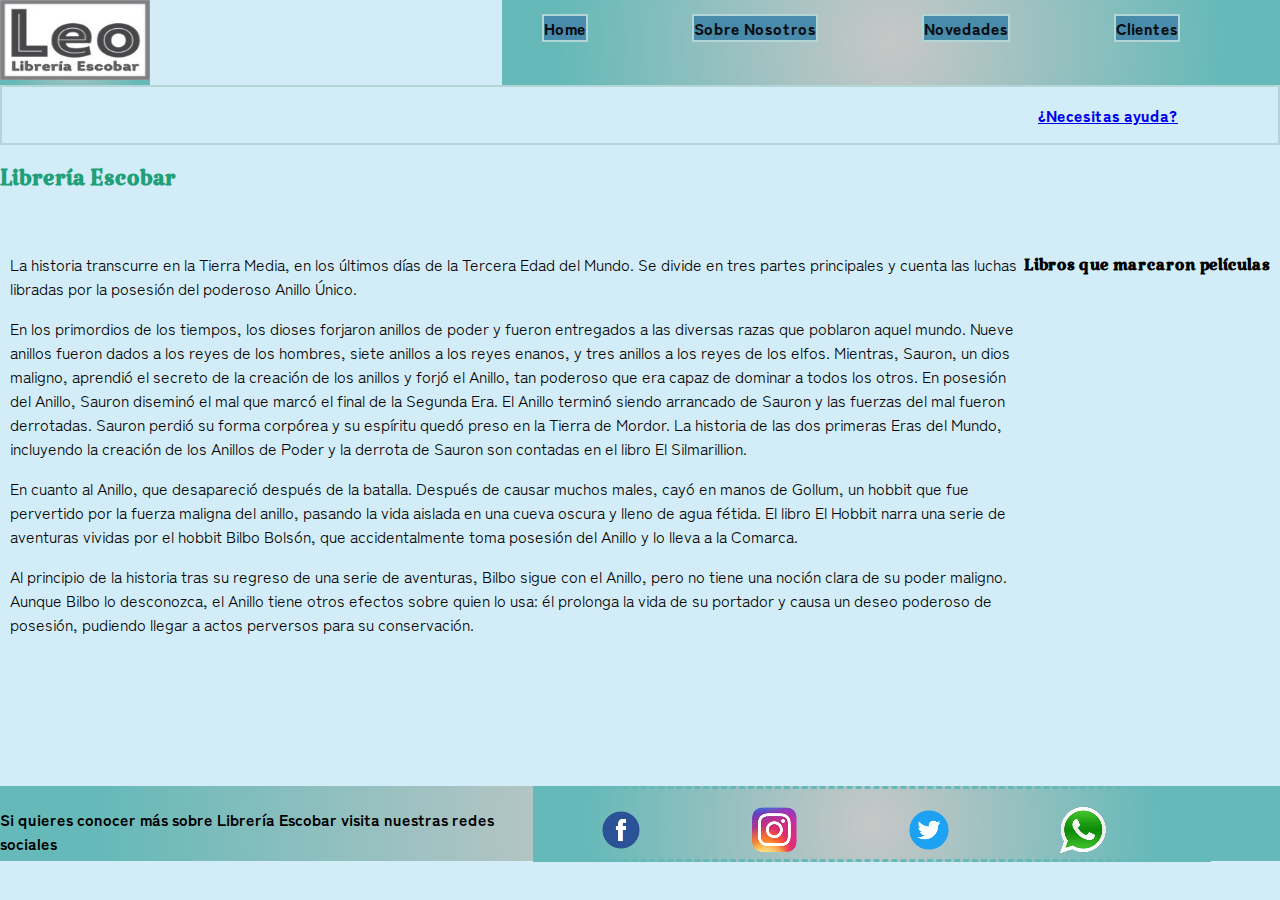
==== index.html @ f2f00f68 "Inicial commit" ====
<!DOCTYPE html>
<html lang="en">
    <head>
    <meta charset="UTF-8">
    <meta http-equiv="X-UA-Compatible" content="IE=edge">
    <meta name="viewport" content="width=device-width, initial-scale=1.0">

    <!-- Google Fonts-->
    
    <link rel="preconnect" href="https://fonts.googleapis.com">
    <link rel="preconnect" href="https://fonts.gstatic.com" crossorigin>
    <link href="https://fonts.googleapis.com/css2?family=Katibeh&family=Zen+Kaku+Gothic+Antique:wght@300;400;500;700;900&display=swap" rel="stylesheet">

    
    <!-- Main css-->
    <link rel="stylesheet" href="css/main.css">
    <title>Librería Escobar</title>
    </head>


    <body>

    <!-- == -->
    <!-- Empieza la estructura inicial de la página -->
    <!-- == -->
        <header>

            <div class="flex-container">
                

                <div>

                    <img class="logo" src="/imagenes/nueva-marca-prueba-2.jpg" alt="" >
                    
                </div>
                
                <div class="home.about">

                    
                    <!-- == -->
                    <!-- Acá puse los navegadores con sus respectivos nombres -->
                    <!-- == -->
                    <nav>
                        
                        <ul class="lista-navegador">
                            <li>
                                <a class="links links-primary" href="index.html">Home</a>
                            </li>
                            <li>
                                <a class="links links-primary" href="pages/sobrenosotros.html">Sobre Nosotros</a>
                            </li>
                            <li>
                                <a class="links links-primary" href="pages/novedades.html">Novedades</a>
                            </li>
                            <li>
                                <a class="links links-primary" href="pages/clientes.html">Clientes</a>
                            </li>
                        </ul>
                        
                    </nav>

                </div>


            </div>

        </header>

    <!--   -->
    <!-- Este es el navegador con la propiedad sticky-->
    <!--   -->

    <div class="el-desubicado">
        <ul>
            <li>
                <a href="/pages/dudas-frecuentes.html">¿Necesitas ayuda?</a>
            </li>
        </ul>
    </div>


    <!-- Este es el cuerpo de la página principal-->

    <main>

        <h1 class="titulos-cabecera">Librería Escobar</h1>

        <div class="padre">
            <div class="hijo-1">
                <h2>Libros que marcaron películas</h2>
                
                
                <img id="libro-muestra" src="https://4.bp.blogspot.com/-jeAoeMSEDIo/V1XEu7UHpeI/AAAAAAAAAT0/yJKezFrMUtwR6AfcdS-jrCOYTlKqANpOACLcB/s1600/Tolkien.jpg" alt="" >
                
                
            </div>
            
            <div class="hijo-2">
                <article>
                    
                    <p>La historia transcurre en la Tierra Media, en los últimos días de la Tercera Edad del Mundo. Se divide en tres partes principales y cuenta las luchas libradas por la posesión del poderoso Anillo Único.</p>
                    
                    <p>En los primordios de los tiempos, los dioses forjaron anillos de poder y fueron entregados a las diversas razas que poblaron aquel mundo. Nueve anillos fueron dados a los reyes de los hombres, siete anillos a los reyes enanos, y tres anillos a los reyes de los elfos. Mientras, Sauron, un dios maligno, aprendió el secreto de la creación de los anillos y forjó el Anillo, tan poderoso que era capaz de dominar a todos los otros. En posesión del Anillo, Sauron diseminó el mal que marcó el final de la Segunda Era. El Anillo terminó siendo arrancado de Sauron y las fuerzas del mal fueron derrotadas. Sauron perdió su forma corpórea y su espíritu quedó preso en la Tierra de Mordor. La historia de las dos primeras Eras del Mundo, incluyendo la creación de los Anillos de Poder y la derrota de Sauron son contadas en el libro El Silmarillion.</p>
                    
                    <p>En cuanto al Anillo, que desapareció después de la batalla. Después de causar muchos males, cayó en manos de Gollum, un hobbit que fue pervertido por la fuerza maligna del anillo, pasando la vida aislada en una cueva oscura y lleno de agua fétida. El libro El Hobbit narra una serie de aventuras vividas por el hobbit Bilbo Bolsón, que accidentalmente toma posesión del Anillo y lo lleva a la Comarca.</p>
                    
                    <p>Al principio de la historia tras su regreso de una serie de aventuras, Bilbo sigue con el Anillo, pero no tiene una noción clara de su poder maligno. Aunque Bilbo lo desconozca, el Anillo tiene otros efectos sobre quien lo usa: él prolonga la vida de su portador y causa un deseo poderoso de posesión, pudiendo llegar a actos perversos para su conservación.</p>
                    
                </article>
            </div>
        </div>
    </main>


        <!-- En esta parte se encuentran los links a las redes sociales-->    
        <footer class="grid-container-sociales">
            <div>
                <h4>Si quieres conocer más sobre Librería Escobar visita nuestras redes sociales</h4>
            </div>
    
            <div class="links-redes-sociales">
                <ul class="redes-sociales">
                    
                    <li>
                        <a class="links links-secondary" href="https://www.facebook.com/LibreriaUsadosEscobar" target="_black"><img src="/imagenes/imagenes-redes-sociales/pngegg-facebook.png" alt=""alt=""></a>
                    </li>
                    
                    <li>
                        <a class="links links-secondary" href="https://www.instagram.com/libreria.escobar/?utm_medium=copy_link" target="_black"><img src="/imagenes/imagenes-redes-sociales/pngegg-instagram.png" alt=""alt=""></a>
                    </li>
                    
                    <li>
                        <a class="links links-secondary" href="https://twitter.com/?lang=es" target="_black"><img src="/imagenes/imagenes-redes-sociales/pngegg-twitter.png" alt=""></a>
                    </li>
                    
                    <li>
                        <a class="links links-secondary" href="https://wa.me/541124564100" target="_black"><img src="/imagenes/imagenes-redes-sociales/pngegg-whatssap.png" alt=" "></a>
                    </li>
                </ul>
            </div>
        </footer>

    </body>

</html>
---- css/main.css ----
/* Reset */

body{
    font-family: 'Zen Kaku Gothic Antique', sans-serif;
    font-size: 1em;
    background-color: rgb(210, 237, 248);

    background-repeat: no-repeat;
    background-size: 500px;

    margin: 0%;
    
}

/*==============================*/
/*=============================*/
/*Este es el ejemplo de cómo utilizaré las transformaciones a la hora de poner fotos de libros destacados, pero estoy esperandoa ver boostrap para cambiar el diseño del home*/

#libro-muestra{
}

#libro-muestra:hover{
    border-radius: 10px;
    transform: scale(1.15);

}

/*==========================*/
/*=========================*/





/* Estos son los estilos de css destinados a cambiar el formato de los h1, h2, listas, div, ect. */


    /*Y también aca probe jugar un poco con los h1 usando transformaciones*/

    h1{
        font-family: 'Katibeh', cursive;
        color: rgb(31, 160, 121);




        animation-duration: 3s;
        animation-name: titulo;
        animation-iteration-count: infinite;

    }

    @keyframes titulo{

        0%{
            opacity: 0;
        } 

        100%{
            opacity: 1;
        }
    }

    /*==================*/
    /*==================*/



h2{
    font-family: 'Katibeh', cursive;
}


.icono-diferente{
    list-style-image: url(/imagenes/imagenes-iconos/baseline_menu_book_black_24dp.png);
}



/*=================================*/
/*=================================*/
/*Esto es para la parte de ul-ol-li*/
/*=================================*/
/*=================================*/

.letra-grande{
    font-size: 0.3in;
}


/*==============*/

div ul li{
    display: inline-block;
    text-align: left;
    margin-left: 0%;
    padding-right: 100px;

}



#tituloSecundario {
    color: rgb(21, 114, 114);
}

.azulclaro{
    color: rgb(19, 117, 141);
}

.links {
    text-decoration: none;
}

/*=======================*/
/*Acá practiqué lo de las transformaciones para los links de navegación*/
/*======================*/

    .el-desubicado{
        border: solid 2px rgb(178, 214, 214);
    
    
        transition: all 2.5s ease-in-out;
    }

    .el-desubicado:hover{
        background-color: rgb(157, 157, 158);
    
        transition: 0.5s;
    
    }


    .links-primary{
        color: rgb(9, 12, 17);
        font-weight: 900;
        text-align: right;

        background-color:rgb(72, 139, 170);
        border: solid 2px rgb(178, 214, 214);
    
    
        transition: all 2.5s ease-in-out;
    }

    .links-primary:hover{
        background-color: rgb(199, 231, 210);
    
        transition: 0.5s;
    
    }

/*==================*/
/*==================*/




/*Acá intenté hacer un efecto de sombra en el suelo de los logos usando animaciones cuando se le pasa el mouse, no se que me salió pero algo salió...*/


    .links-secondary{
     display: inline;
    }

    .links-secondary:hover{ 

        animation-name: red-social;
        animation-iteration-count: infinite;
        animation-timing-function: ease;
        animation-duration: 2s;
        animation-delay: 0.8s;
    }


    @keyframes red-social {

        0%{
            background-color: rgb(222, 243, 243);
        }

    50%{
        background-color: rgb(120, 141, 163);
        border-radius: 100px;
    }

    100%{
        background-color: gray;
        border-radius: 60px;
    }

    }

/*=================*/
/*=================*/




/*==================*/
/*A partir de aca empieza lo que ya me habías corregido Daniel*/
/*==================*/

.links-redes-sociales{
    height: 70px;
    width: 90%;
    border-style: dashed;
    border-width: 4; 
    border-color: rgb(102, 185, 185);
    text-align: right;
    bottom: 10px;
    right: 10px;
    background: rgb(199,199,199);
    background: radial-gradient(circle, rgba(199,199,199,1) 0%, rgba(102,185,185,1) 85%);
    
}

    /* Estos son los estilos de css para trabajar lo de las posiciones y el concepto de padres e hijos*/

    /* == */
    /* == */
    /* Estos son los estilos de css para trabajar lo aprendido en flex*/
    /* == */
    /* == */
    .flex-container{

        display: flex;
        flex-flow: row wrap;
        justify-content: space-between;

    }    

    /*Es lo que le da color a los navegadores*/

    .flex-container div{
        background: rgb(199,199,199);
        background: radial-gradient(circle, rgba(199,199,199,1) 0%, rgba(102,185,185,1) 85%);
        padding: 0%;
        margin: 0%;

    }



    /* == */
    /* == */
    /* Estos son los estilos de css para trabajar lo aprendido en grid para la parte de redes sociales*/
    /* == */
    /* == */


    /*Es lo que le da color a los navegadores de redes sociales*/

    .grid-container-sociales{
   
        background: rgb(199,199,199);
        background: radial-gradient(circle, rgba(199,199,199,1) 0%, rgba(102,185,185,1) 85%);


        display: grid;
        grid-template-columns: 5fr 7fr;

        height: 75px;
    }


    /* == */
    /* == */
    /* Estos son los estilos de css para trabajar lo aprendido en grid, pero no fui capaz de aplicar el grid temple areas porque no encontré el error*/
    /* == */
    /* == */

    #grid-container{

        padding: 10px;

        display: grid;
        /*grid-template-rows: auto auto auto;
        grid-template-columns: auto auto auto;*/
        grid-template-areas: 
        'lista-grid-1 lista-grid-2'
        'lista-grid-3'
        ;

        align-items: center;
        grid-column-gap: 10px;

    }

    #lista-grid-1{

    
    text-align: left;
    height: 300px;
    width: 40%;

    grid-area: lista-grid-1;

    }


    #lista-grid-2{

        text-align: left;
        height: 300px;
        width: 58%;

        grid-area: lista-grid-2;
    }


    #lista-grid-3{

        text-align: left;
        width: 50%;
        height: 410px;

        grid-area: lista-grid-3;
    }

    /* == */
    /* == */
    /* Estos son los estilos de css para trabajar lo aprendido en grid para la parte de index (la imagen y el texto)*/
    /* == */
    /* == */


    .padre{
        padding: 10px;
        height: 60vh;


        display: flex;
        flex-direction: row-reverse;
        justify-content: space-between;
    }

    .hijo-1{
        align-items: right;
    
    }

    .hijo-2{
        width: 80%;
        text-align: left;

    }

/* Estos son los estilos de css para el link que se supone tiene la propiedad sticky*/

.el-desubicado{
    text-align: right;
    font-weight: 900;
    text-decoration: none;
    text-decoration: underline none;
    color: black;
    position: sticky;
    top: 0;
}
    
    /* == */
    /* == */
    /* Estos son los estilos de css para trabajar lo aprendido en flex (saqué lo de align-text)*/
    /* == */
    /* == */

    #contenedor-formulario{
        height: 100%;
        display: flex;
        justify-content: center;
        align-items: baseline;
        }
    

    #formulario{
        width: 100px;

    }
   

    /*=======================*/
    /*Este es el último logo que cree para agregar de fondo a la página*/
    /*======================*/

    .logo{
        height: 80px;
        width: 150px;
    }
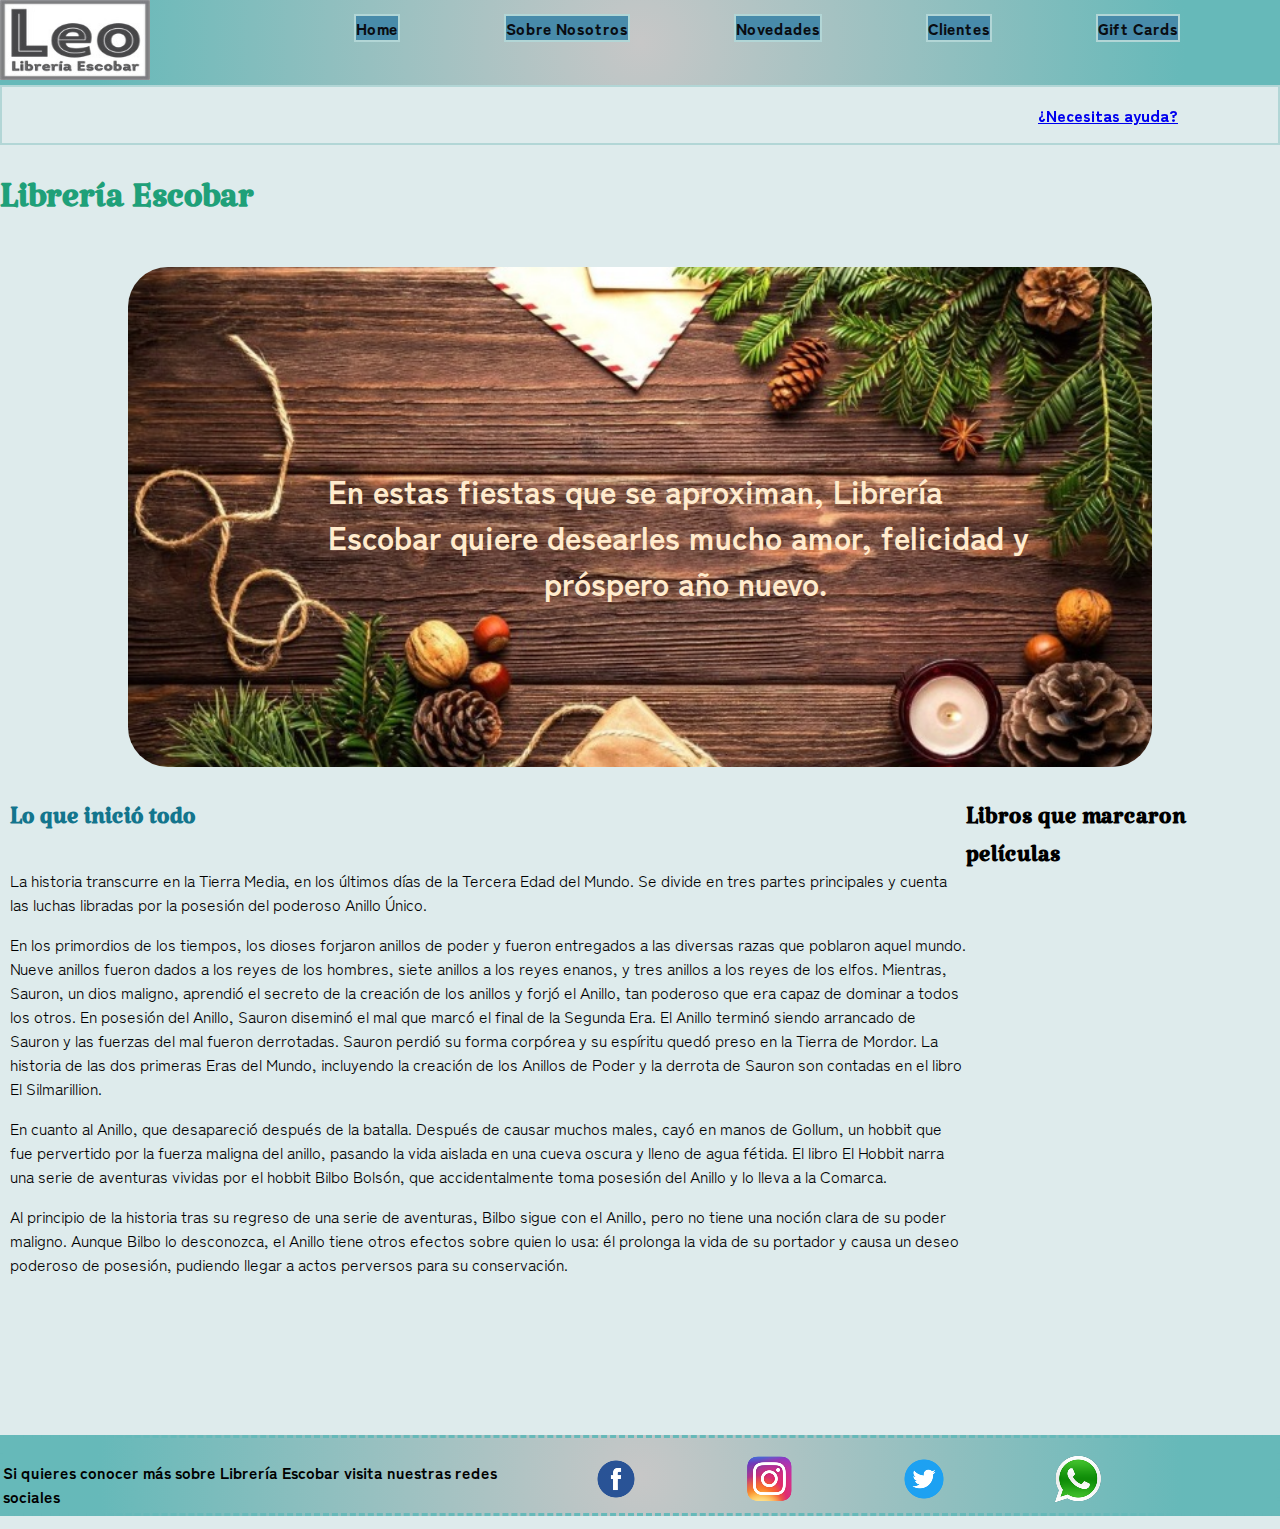
==== commit 1991b3f0: "Reparo del sitio web y segunda preentrega" ====
--- a/index.html
+++ b/index.html
@@ -11,59 +11,51 @@
     <link rel="preconnect" href="https://fonts.gstatic.com" crossorigin>
     <link href="https://fonts.googleapis.com/css2?family=Katibeh&family=Zen+Kaku+Gothic+Antique:wght@300;400;500;700;900&display=swap" rel="stylesheet">
 
-    
     <!-- Main css-->
     <link rel="stylesheet" href="css/main.css">
     <title>Librería Escobar</title>
     </head>
-
 
     <body>
 
     <!-- == -->
     <!-- Empieza la estructura inicial de la página -->
     <!-- == -->
-        <header>
+        <header class="flex-container">
+            <div>
 
-            <div class="flex-container">
+                <img class="logo" src="imagenes/nueva-marca-prueba-2.jpg" alt="" >
                 
-
-                <div>
-
-                    <img class="logo" src="/imagenes/nueva-marca-prueba-2.jpg" alt="" >
+            </div>
+            
+            <div class="home-about">
+ 
+                <!-- == -->
+                <!-- Acá puse los navegadores con sus respectivos nombres -->
+                <!-- == -->
+                <nav>
                     
-                </div>
-                
-                <div class="home.about">
-
+                    <ul class="lista-navegador">
+                        <li>
+                            <a class="links links-primary" href="index.html">Home</a>
+                        </li>
+                        <li>
+                            <a class="links links-primary" href="pages/sobrenosotros.html">Sobre Nosotros</a>
+                        </li>
+                        <li>
+                            <a class="links links-primary" href="pages/novedades.html">Novedades</a>
+                        </li>
+                        <li>
+                            <a class="links links-primary" href="pages/clientes.html">Clientes</a>
+                        </li>
+                        <li>
+                            <a class="links links-primary" href="pages/gift-cards.html">Gift Cards</a>
+                        </li>
+                    </ul>
                     
-                    <!-- == -->
-                    <!-- Acá puse los navegadores con sus respectivos nombres -->
-                    <!-- == -->
-                    <nav>
-                        
-                        <ul class="lista-navegador">
-                            <li>
-                                <a class="links links-primary" href="index.html">Home</a>
-                            </li>
-                            <li>
-                                <a class="links links-primary" href="pages/sobrenosotros.html">Sobre Nosotros</a>
-                            </li>
-                            <li>
-                                <a class="links links-primary" href="pages/novedades.html">Novedades</a>
-                            </li>
-                            <li>
-                                <a class="links links-primary" href="pages/clientes.html">Clientes</a>
-                            </li>
-                        </ul>
-                        
-                    </nav>
-
-                </div>
-
+                </nav>
 
             </div>
-
         </header>
 
     <!--   -->
@@ -73,11 +65,10 @@
     <div class="el-desubicado">
         <ul>
             <li>
-                <a href="/pages/dudas-frecuentes.html">¿Necesitas ayuda?</a>
+                <a href="pages/dudas-frecuentes.html">¿Necesitas ayuda?</a>
             </li>
         </ul>
     </div>
-
 
     <!-- Este es el cuerpo de la página principal-->
 
@@ -85,17 +76,22 @@
 
         <h1 class="titulos-cabecera">Librería Escobar</h1>
 
+        <div class="contenedor-bienvenida">
+            <h3>En estas fiestas que se aproximan, Librería Escobar quiere desearles mucho amor, felicidad y próspero año nuevo.</h3>
+
+        </div>
+
         <div class="padre">
             <div class="hijo-1">
                 <h2>Libros que marcaron películas</h2>
                 
-                
                 <img id="libro-muestra" src="https://4.bp.blogspot.com/-jeAoeMSEDIo/V1XEu7UHpeI/AAAAAAAAAT0/yJKezFrMUtwR6AfcdS-jrCOYTlKqANpOACLcB/s1600/Tolkien.jpg" alt="" >
-                
                 
             </div>
             
             <div class="hijo-2">
+
+                <h2 class="azulclaro">Lo que inició todo</h2>
                 <article>
                     
                     <p>La historia transcurre en la Tierra Media, en los últimos días de la Tercera Edad del Mundo. Se divide en tres partes principales y cuenta las luchas libradas por la posesión del poderoso Anillo Único.</p>
@@ -109,8 +105,8 @@
                 </article>
             </div>
         </div>
+
     </main>
-
 
         <!-- En esta parte se encuentran los links a las redes sociales-->    
         <footer class="grid-container-sociales">
@@ -122,19 +118,19 @@
                 <ul class="redes-sociales">
                     
                     <li>
-                        <a class="links links-secondary" href="https://www.facebook.com/LibreriaUsadosEscobar" target="_black"><img src="/imagenes/imagenes-redes-sociales/pngegg-facebook.png" alt=""alt=""></a>
+                        <a class="links links-secondary" href="https://www.facebook.com/LibreriaUsadosEscobar" target="_blank"><img src="imagenes/imagenes-redes-sociales/pngegg-facebook.png" alt=""alt=""></a>
                     </li>
                     
                     <li>
-                        <a class="links links-secondary" href="https://www.instagram.com/libreria.escobar/?utm_medium=copy_link" target="_black"><img src="/imagenes/imagenes-redes-sociales/pngegg-instagram.png" alt=""alt=""></a>
+                        <a class="links links-secondary" href="https://www.instagram.com/libreria.escobar/?utm_medium=copy_link" target="_blank"><img src="imagenes/imagenes-redes-sociales/pngegg-instagram.png" alt=""alt=""></a>
                     </li>
                     
                     <li>
-                        <a class="links links-secondary" href="https://twitter.com/?lang=es" target="_black"><img src="/imagenes/imagenes-redes-sociales/pngegg-twitter.png" alt=""></a>
+                        <a class="links links-secondary" href="https://twitter.com/?lang=es" target="_blank"><img src="imagenes/imagenes-redes-sociales/pngegg-twitter.png" alt=""></a>
                     </li>
                     
                     <li>
-                        <a class="links links-secondary" href="https://wa.me/541124564100" target="_black"><img src="/imagenes/imagenes-redes-sociales/pngegg-whatssap.png" alt=" "></a>
+                        <a class="links links-secondary" href="https://wa.me/541124564100" target="_blank"><img src="imagenes/imagenes-redes-sociales/pngegg-whatssap.png" alt=" "></a>
                     </li>
                 </ul>
             </div>
--- a/css/main.css
+++ b/css/main.css
@@ -3,18 +3,45 @@
 body{
     font-family: 'Zen Kaku Gothic Antique', sans-serif;
     font-size: 1em;
-    background-color: rgb(210, 237, 248);
+    background-color: rgb(222, 235, 236);
 
     background-repeat: no-repeat;
     background-size: 500px;
 
     margin: 0%;
-    
-}
-
-/*==============================*/
+}
+
+    /* ==== */
+    /* Css del contenedor de bienvenida del index (Esta al inicio por ser de las primeras cosas que se deberían ver) */
+    /* ==== */
+
+    .contenedor-bienvenida{
+        background-image: url(../imagenes/gift-cards/banner-navidad-bienvenida.jpg);
+        background-position: center center;
+        background-repeat: no-repeat;
+        background-size: cover;
+
+        height: 500px;
+        width: 80%;
+        margin-left: 10%;
+
+        border-radius: 40px;
+    }
+
+    .contenedor-bienvenida h3{
+        font-size: 2rem;
+        color: blanchedalmond;
+        text-align: center center;
+        width: 70%;
+        margin-left: 0;
+        text-align-last: center;
+        padding: 200px;
+    }
+
+
 /*=============================*/
 /*Este es el ejemplo de cómo utilizaré las transformaciones a la hora de poner fotos de libros destacados, pero estoy esperandoa ver boostrap para cambiar el diseño del home*/
+/*==============================*/
 
 #libro-muestra{
 }
@@ -22,36 +49,26 @@
 #libro-muestra:hover{
     border-radius: 10px;
     transform: scale(1.15);
-
 }
 
 /*==========================*/
 /*=========================*/
 
-
-
-
-
 /* Estos son los estilos de css destinados a cambiar el formato de los h1, h2, listas, div, ect. */
-
 
     /*Y también aca probe jugar un poco con los h1 usando transformaciones*/
 
     h1{
         font-family: 'Katibeh', cursive;
         color: rgb(31, 160, 121);
-
-
-
+        font-size: 3rem;
 
         animation-duration: 3s;
         animation-name: titulo;
         animation-iteration-count: infinite;
-
     }
 
     @keyframes titulo{
-
         0%{
             opacity: 0;
         } 
@@ -64,18 +81,14 @@
     /*==================*/
     /*==================*/
 
-
-
 h2{
     font-family: 'Katibeh', cursive;
-}
-
+    font-size: 2rem;
+}
 
 .icono-diferente{
     list-style-image: url(/imagenes/imagenes-iconos/baseline_menu_book_black_24dp.png);
 }
-
-
 
 /*=================================*/
 /*=================================*/
@@ -84,21 +97,17 @@
 /*=================================*/
 
 .letra-grande{
-    font-size: 0.3in;
-}
-
+    font-size: 3 rem;
+}
 
 /*==============*/
 
 div ul li{
     display: inline-block;
     text-align: left;
-    margin-left: 0%;
+    margin-left: 0;
     padding-right: 100px;
-
-}
-
-
+}
 
 #tituloSecundario {
     color: rgb(21, 114, 114);
@@ -119,7 +128,6 @@
     .el-desubicado{
         border: solid 2px rgb(178, 214, 214);
     
-    
         transition: all 2.5s ease-in-out;
     }
 
@@ -127,9 +135,7 @@
         background-color: rgb(157, 157, 158);
     
         transition: 0.5s;
-    
-    }
-
+    }
 
     .links-primary{
         color: rgb(9, 12, 17);
@@ -139,7 +145,6 @@
         background-color:rgb(72, 139, 170);
         border: solid 2px rgb(178, 214, 214);
     
-    
         transition: all 2.5s ease-in-out;
     }
 
@@ -147,24 +152,18 @@
         background-color: rgb(199, 231, 210);
     
         transition: 0.5s;
-    
     }
 
 /*==================*/
 /*==================*/
 
-
-
-
 /*Acá intenté hacer un efecto de sombra en el suelo de los logos usando animaciones cuando se le pasa el mouse, no se que me salió pero algo salió...*/
-
 
     .links-secondary{
      display: inline;
     }
 
     .links-secondary:hover{ 
-
         animation-name: red-social;
         animation-iteration-count: infinite;
         animation-timing-function: ease;
@@ -172,30 +171,25 @@
         animation-delay: 0.8s;
     }
 
-
     @keyframes red-social {
 
         0%{
             background-color: rgb(222, 243, 243);
         }
 
-    50%{
-        background-color: rgb(120, 141, 163);
-        border-radius: 100px;
-    }
-
-    100%{
-        background-color: gray;
-        border-radius: 60px;
-    }
-
-    }
-
+        50%{
+            background-color: rgb(120, 141, 163);
+            border-radius: 100px;
+        }
+
+        100%{
+         background-color: gray;
+         border-radius: 60px;
+        }
+
+    }
 /*=================*/
 /*=================*/
-
-
-
 
 /*==================*/
 /*A partir de aca empieza lo que ya me habías corregido Daniel*/
@@ -204,15 +198,9 @@
 .links-redes-sociales{
     height: 70px;
     width: 90%;
-    border-style: dashed;
-    border-width: 4; 
-    border-color: rgb(102, 185, 185);
     text-align: right;
     bottom: 10px;
     right: 10px;
-    background: rgb(199,199,199);
-    background: radial-gradient(circle, rgba(199,199,199,1) 0%, rgba(102,185,185,1) 85%);
-    
 }
 
     /* Estos son los estilos de css para trabajar lo de las posiciones y el concepto de padres e hijos*/
@@ -222,47 +210,42 @@
     /* Estos son los estilos de css para trabajar lo aprendido en flex*/
     /* == */
     /* == */
+
     .flex-container{
-
         display: flex;
         flex-flow: row wrap;
         justify-content: space-between;
-
+        background: radial-gradient(circle, rgba(199,199,199,1) 0%, rgba(102,185,185,1) 85%);
     }    
 
     /*Es lo que le da color a los navegadores*/
 
     .flex-container div{
+        padding: 0;
+        margin: 0;
+    }
+
+    /* == */
+    /* == */
+    /* Estos son los estilos de css para trabajar lo aprendido en grid para la parte de redes sociales*/
+    /* == */
+    /* == */
+
+    /*Es lo que le da color a los navegadores de redes sociales*/
+
+    .grid-container-sociales{
         background: rgb(199,199,199);
         background: radial-gradient(circle, rgba(199,199,199,1) 0%, rgba(102,185,185,1) 85%);
-        padding: 0%;
-        margin: 0%;
-
-    }
-
-
-
-    /* == */
-    /* == */
-    /* Estos son los estilos de css para trabajar lo aprendido en grid para la parte de redes sociales*/
-    /* == */
-    /* == */
-
-
-    /*Es lo que le da color a los navegadores de redes sociales*/
-
-    .grid-container-sociales{
-   
-        background: rgb(199,199,199);
-        background: radial-gradient(circle, rgba(199,199,199,1) 0%, rgba(102,185,185,1) 85%);
-
 
         display: grid;
         grid-template-columns: 5fr 7fr;
 
         height: 75px;
-    }
-
+
+        border-style: dashed;
+        border-width: 4; 
+        border-color: rgb(102, 185, 185);
+    }
 
     /* == */
     /* == */
@@ -271,7 +254,6 @@
     /* == */
 
     #grid-container{
-
         padding: 10px;
 
         display: grid;
@@ -284,23 +266,18 @@
 
         align-items: center;
         grid-column-gap: 10px;
-
     }
 
     #lista-grid-1{
-
-    
     text-align: left;
     height: 300px;
     width: 40%;
 
     grid-area: lista-grid-1;
-
     }
 
 
     #lista-grid-2{
-
         text-align: left;
         height: 300px;
         width: 58%;
@@ -310,7 +287,6 @@
 
 
     #lista-grid-3{
-
         text-align: left;
         width: 50%;
         height: 410px;
@@ -327,8 +303,7 @@
 
     .padre{
         padding: 10px;
-        height: 60vh;
-
+        height: 72vh;
 
         display: flex;
         flex-direction: row-reverse;
@@ -337,13 +312,11 @@
 
     .hijo-1{
         align-items: right;
-    
     }
 
     .hijo-2{
         width: 80%;
         text-align: left;
-
     }
 
 /* Estos son los estilos de css para el link que se supone tiene la propiedad sticky*/
@@ -371,13 +344,10 @@
         align-items: baseline;
         }
     
-
     #formulario{
         width: 100px;
-
     }
    
-
     /*=======================*/
     /*Este es el último logo que cree para agregar de fondo a la página*/
     /*======================*/
@@ -385,4 +355,146 @@
     .logo{
         height: 80px;
         width: 150px;
+    }
+
+        /* ==== */
+    /* Css de la ubicación de la librería en "Sobre Nosotros" */
+    /* ==== */
+
+    #ubicacion-mapa{
+        border-radius: 30px;
+        margin-left: 15%;
+        border: solid 3px rgb(116, 106, 106);
+        width: 70%;
+    }
+
+    /* ==== */
+    /* Este es el css de la Tabla de "Sobre Nosotros" */
+    /* ==== */
+
+    table{
+        margin-left: 150px;
+        background-color: rgb(147, 157, 172);
+        border-radius: 20px;
+        border-style: solid;
+        border-color: rgb(47, 66, 100);
+
+        font-size: 1.15rem;
+    }
+    caption{
+        font-size: 1.5rem;
+
+        background-color: rgb(198, 198, 218);
+        border-radius: 20px;
+        border-style: solid;
+        border-color: rgb(47, 66, 100);
+    }
+    thead{
+        background-color: rgb(173, 173, 224);
+        border-radius: 20px;
+        border-style: solid;
+        border-color: rgb(47, 66, 100);
+    }
+    th{
+        border-radius: 20px;
+        border-style: solid;
+        border-color: rgb(47, 66, 100);
+    }
+    tbody{
+        background-color: rgb(177, 177, 177);
+        border-radius: 20px;
+    }
+    tr:hover td{
+        background-color: rgb(72, 133, 133);
+    }
+
+    /* ==== */
+    /* Css de las Gift Cards */
+    /* ==== */
+
+    main .gift-cards{
+        display: grid;
+    }
+
+    .contenedor-gift-cards-banner{
+        background-image: url(../imagenes/gift-cards/gift-card-banner.jpg);
+        background-position: center center;
+        background-repeat: no-repeat;
+        background-size: cover;
+
+        
+
+        height: 500px;
+    }
+
+    .contenedor-gift-cards-banner-hijo-1{
+        float: left;
+    }
+
+    .contenedor-gift-cards-banner-hijo-2{
+        color: rgb(245, 245, 231);
+        text-align: center;
+        font-size: 1.5rem;
+        padding-top: 10px;
+    }
+
+    .contenedor-separador-gift-card{
+        margin: 50px;
+    }
+
+    .contenedor-gift-cards-banner h2{
+        font-size: 3rem;
+        color: whitesmoke;
+        margin: 50px;
+    }
+
+    .contenedor-gift-cards{
+        display: grid;
+        grid-template-columns: auto auto auto;
+        grid-auto-rows: minmax(50px, auto);
+        gap: 20px;
+        padding-left: 100px;
+        padding-right: 0;
+    }
+
+    .footer-gift-card{
+        text-align: center;
+    }
+    
+    .contenedor-gift-cards img{
+        width: 85%;
+        border: 3px solid rgb(95, 163, 172);
+        border-radius: 20px;
+    
+        align-items: center;
+        
+        margin: auto;
+    }
+
+    /* ==== */
+    /* Css del banner de "ahora 12" */
+    /* ==== */
+
+    .contenedor-formas-pago{
+        background-image: url(../imagenes/gift-cards/banner-formas-pago.jpg);
+        background-position: center center;
+        background-repeat: no-repeat;
+        background-size: cover;
+
+        height: 600px;
+        width: 100%;
+
+        border-radius: 40px;
+    }
+
+    .contenedor-formas-pago h3{
+        padding: 50px;
+        font-family: 'Franklin Gothic Medium', 'Arial Narrow', Arial, sans-serif;
+        font-size: 1.5rem;
+        color: blanchedalmond;
+    }
+    .contenedor-formas-pago h3 a{
+        text-decoration: none;
+        color:rgb(172, 127, 14);
+        width: 60%;
     }